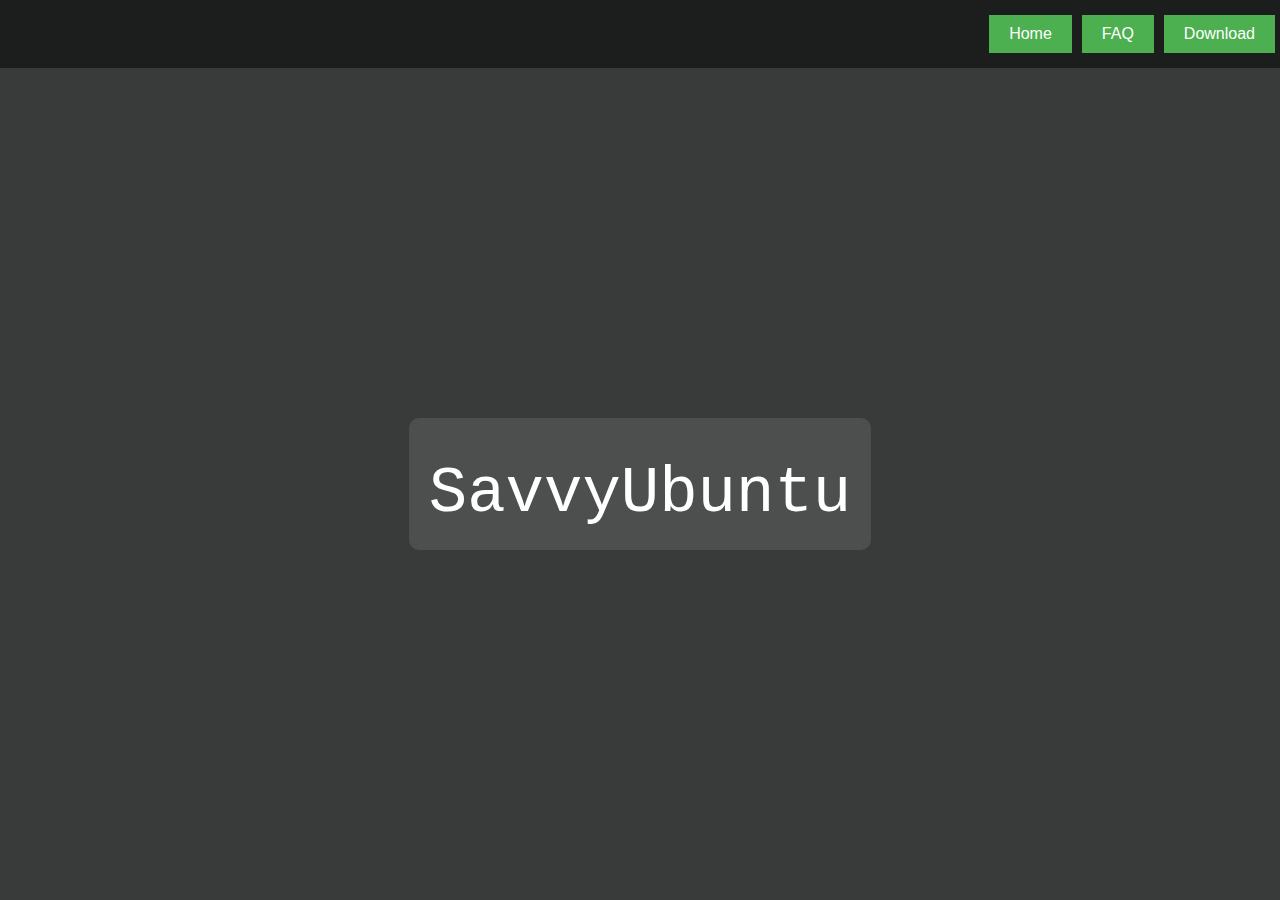
==== index.html @ dfef6485 "actual site" ====
<html>
    <head>
        <link rel="stylesheet" type="text/css" href="style.css">
    </head>
    <body>
        <div class="nav">
            <button onclick="location.href='/Home/Untitled-1.html'">Home</button>
            <button onclick="location.href='/FAQ/Untitled-2.html'">FAQ</button>
            <button onclick="location.href='Download/Untitled-3.html'">Download</button>
        </div>
        <div class="container">
            <div class="big-text">SavvyUbuntu</div>
        </div>
    </body>
</html>
---- style.css ----
body {
    background-color: rgb(57, 58, 58);
    font-family: Arial, sans-serif;
    color: white;
    margin: 0;
    padding: 0;
    display: flex;
    flex-direction: column;
    align-items: center;
    height: 100vh;
}

.nav {
    width: 100%;
    display: flex;
    justify-content: flex-end;
    padding: 10px;
    background-color: rgba(0, 0, 0, 0.5);
}

.nav button {
    background-color: #4CAF50;
    color: white;
    border: none;
    padding: 10px 20px;
    margin: 5px;
    cursor: pointer;
    font-size: 1em;
}

.nav button:hover {
    background-color: #45a049;
}

.container {
    text-align: center;
    background-color: rgba(255, 255, 255, 0.1);
    padding: 20px;
    border-radius: 10px;
    margin-top: auto;
    margin-bottom: auto;
}

h1 {
    font-size: 2.5em;
    margin-bottom: 10px;
}

p {
    font-size: 1.2em;
}

.big-text {
    font-size: 4em;
    font-family: 'Courier New', Courier, monospace;
    margin-top: 20px;
}
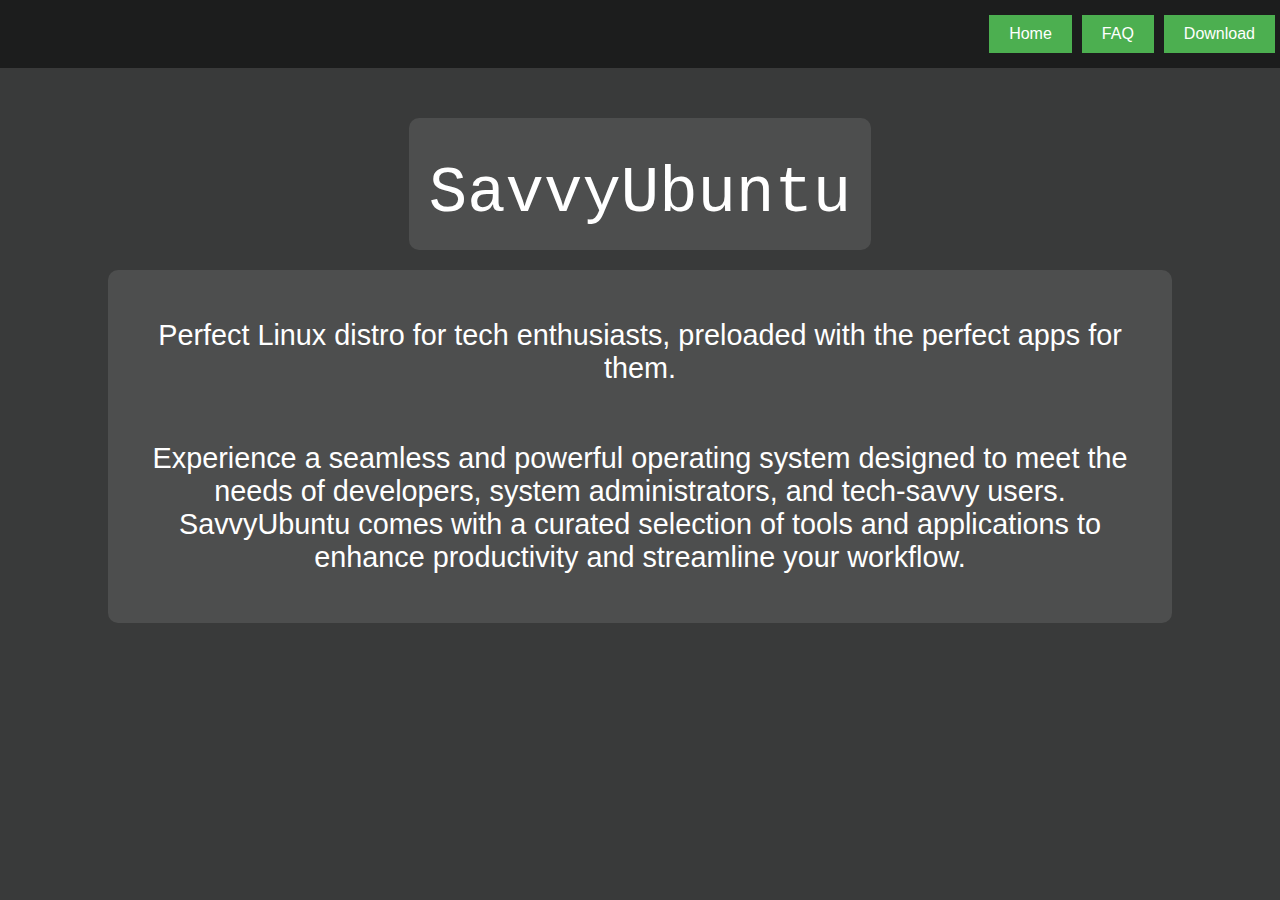
==== commit ecd3f348: "all done except iso" ====
--- a/index.html
+++ b/index.html
@@ -4,12 +4,16 @@
     </head>
     <body>
         <div class="nav">
-            <button onclick="location.href='/Home/Untitled-1.html'">Home</button>
-            <button onclick="location.href='/FAQ/Untitled-2.html'">FAQ</button>
+            <button onclick="location.href='index.html'">Home</button>
+            <button onclick="location.href='FAQ/Untitled-2.html'">FAQ</button>
             <button onclick="location.href='Download/Untitled-3.html'">Download</button>
         </div>
         <div class="container">
             <div class="big-text">SavvyUbuntu</div>
         </div>
+        <div class="description">
+            <p>Perfect Linux distro for tech enthusiasts, preloaded with the perfect apps for them.</p>
+            <p>Experience a seamless and powerful operating system designed to meet the needs of developers, system administrators, and tech-savvy users. SavvyUbuntu comes with a curated selection of tools and applications to enhance productivity and streamline your workflow.</p>
+        </div>
     </body>
 </html>--- a/style.css
+++ b/style.css
@@ -37,8 +37,21 @@
     background-color: rgba(255, 255, 255, 0.1);
     padding: 20px;
     border-radius: 10px;
-    margin-top: auto;
-    margin-bottom: auto;
+    margin-top: 50px;
+}
+
+.description {
+    text-align: center;
+    background-color: rgba(255, 255, 255, 0.1);
+    padding: 20px;
+    border-radius: 10px;
+    margin-top: 20px;
+    width: 80%;
+    font-size: 1.5em; /* Increase font size */
+    display: flex;
+    flex-direction: column;
+    align-items: center;
+    justify-content: center;
 }
 
 h1 {
